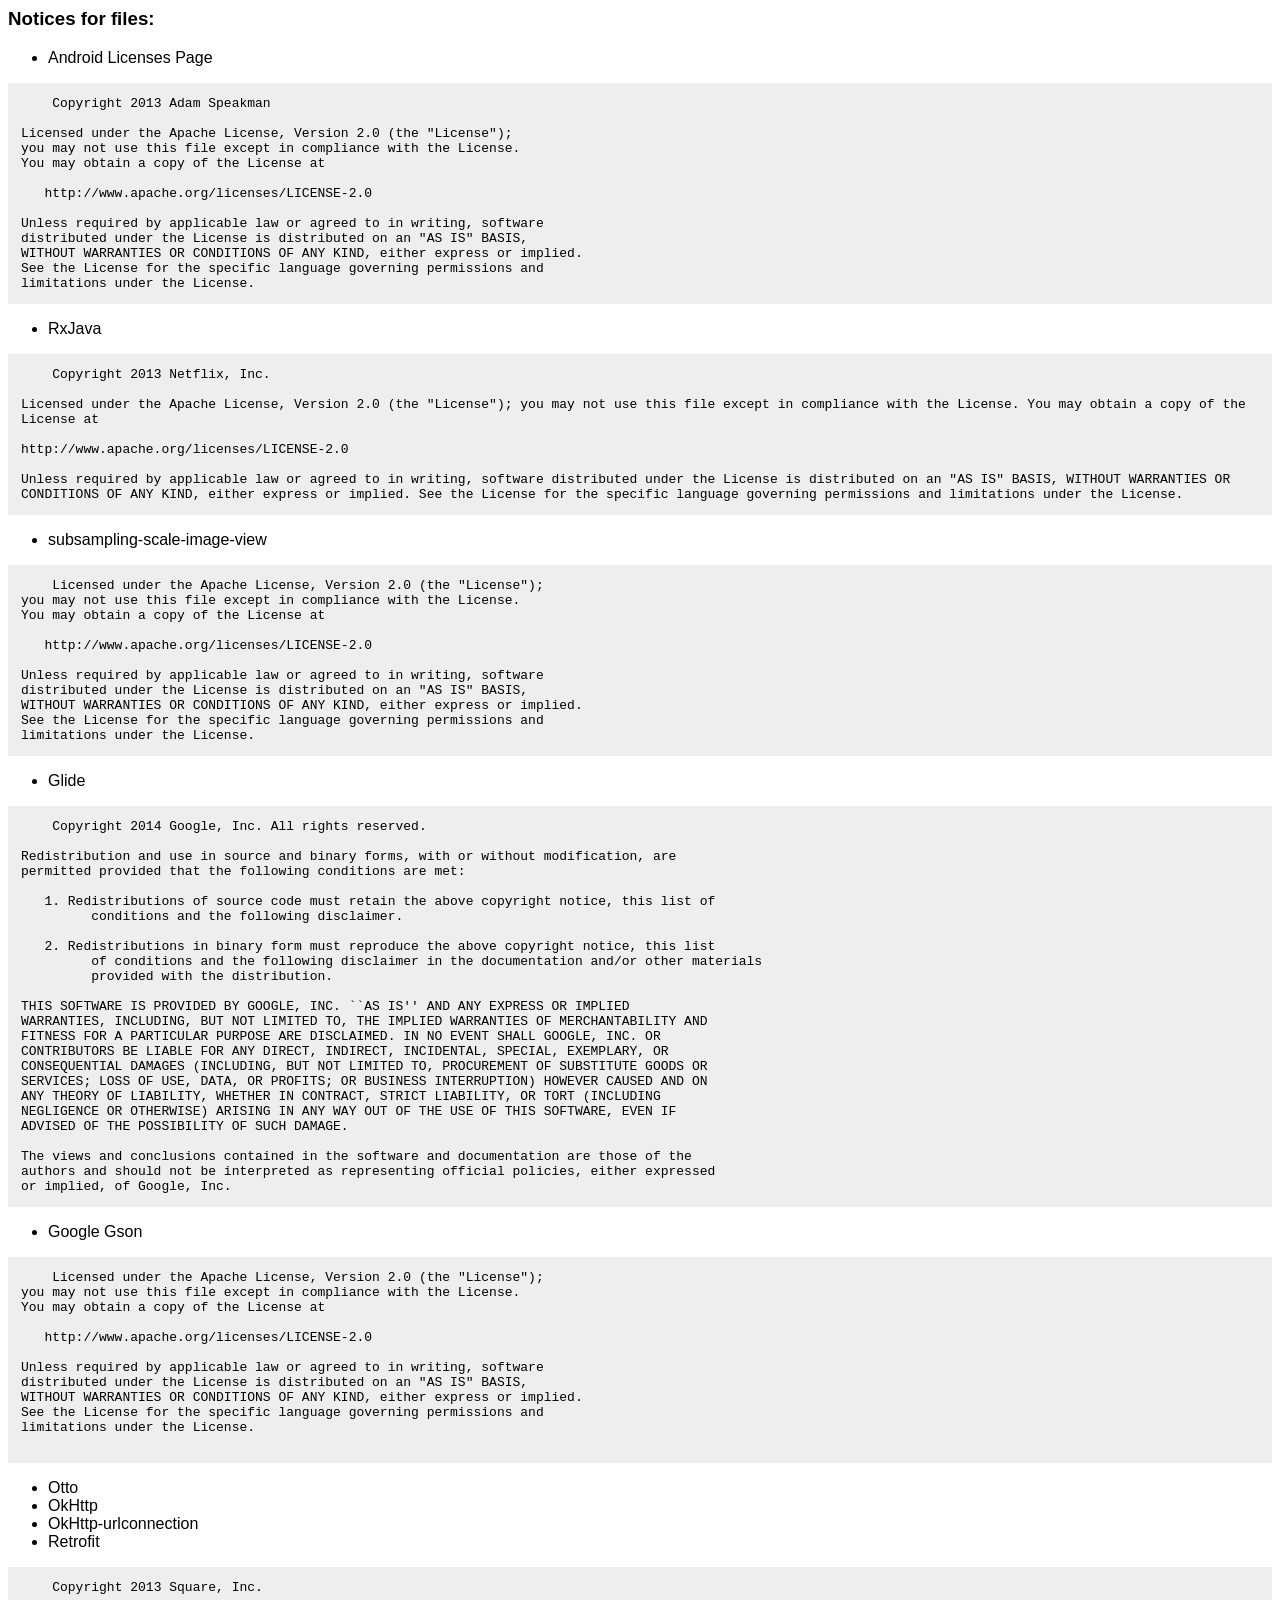
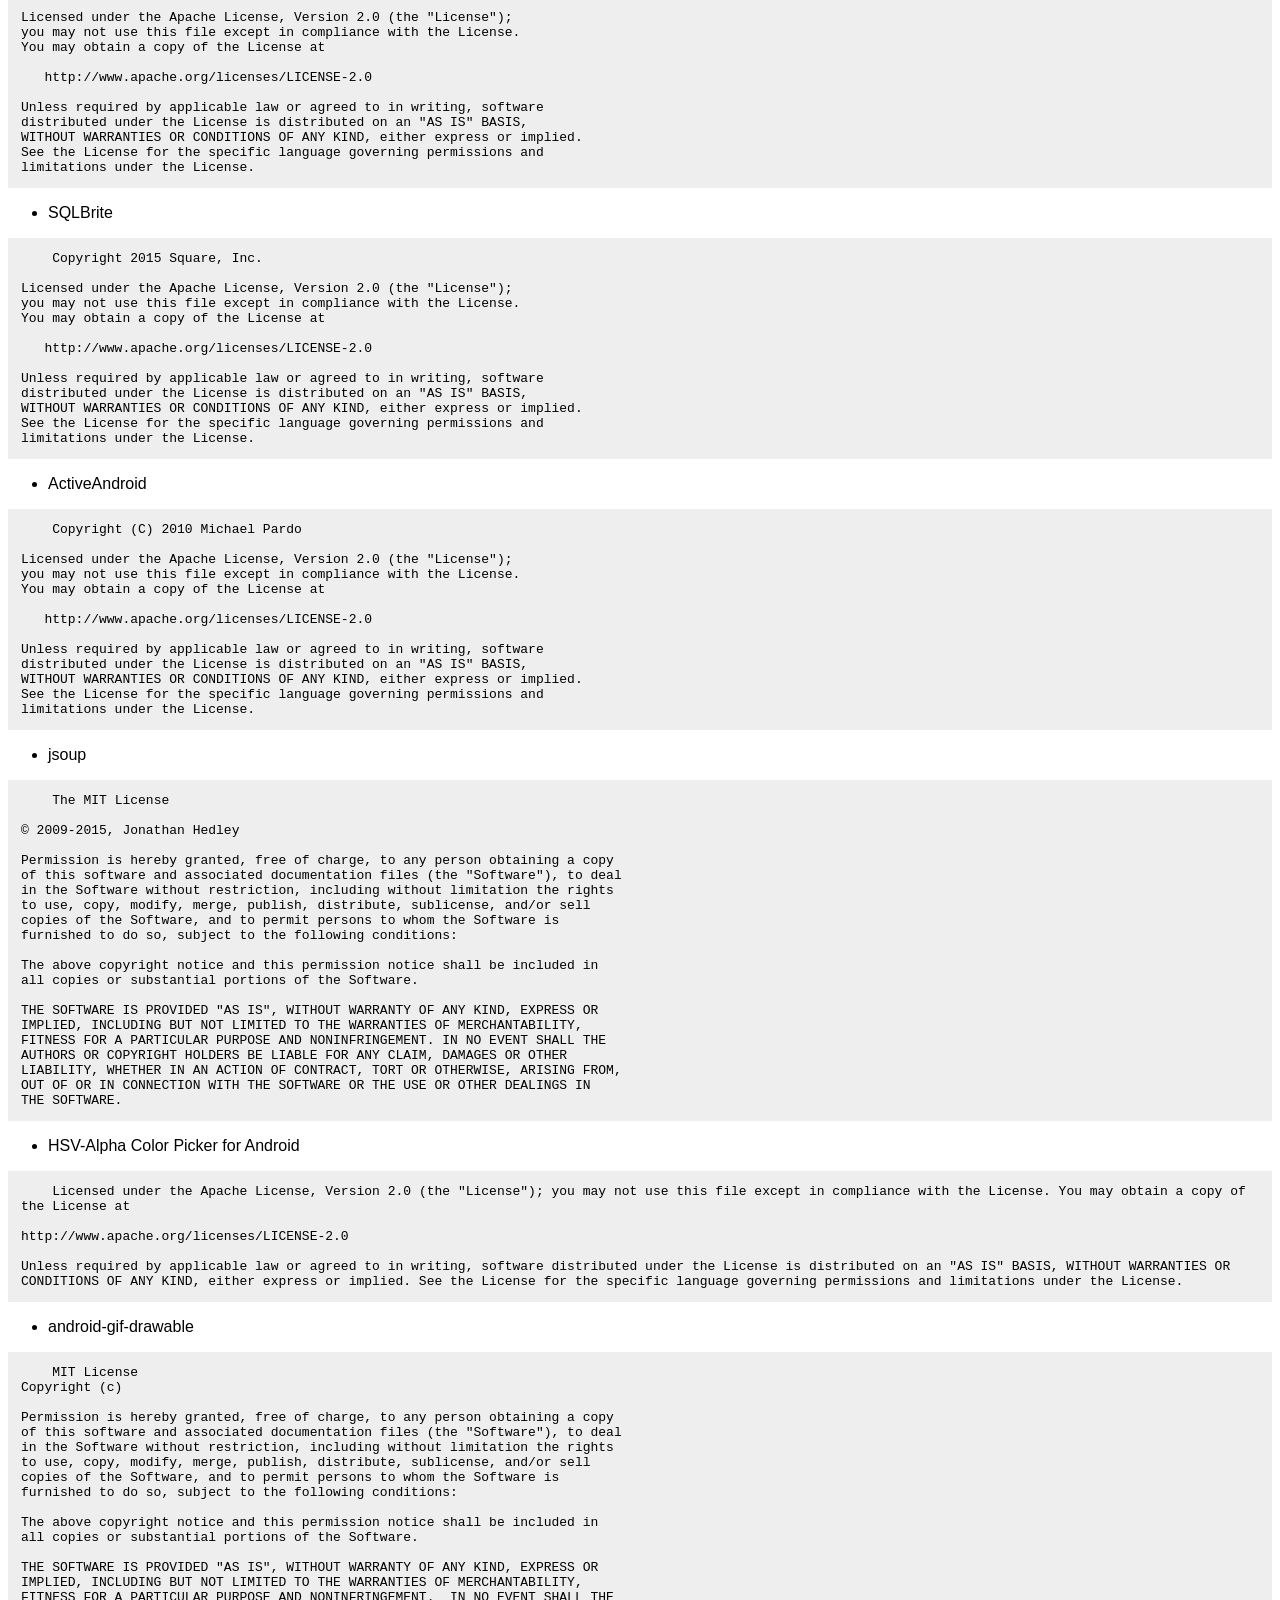
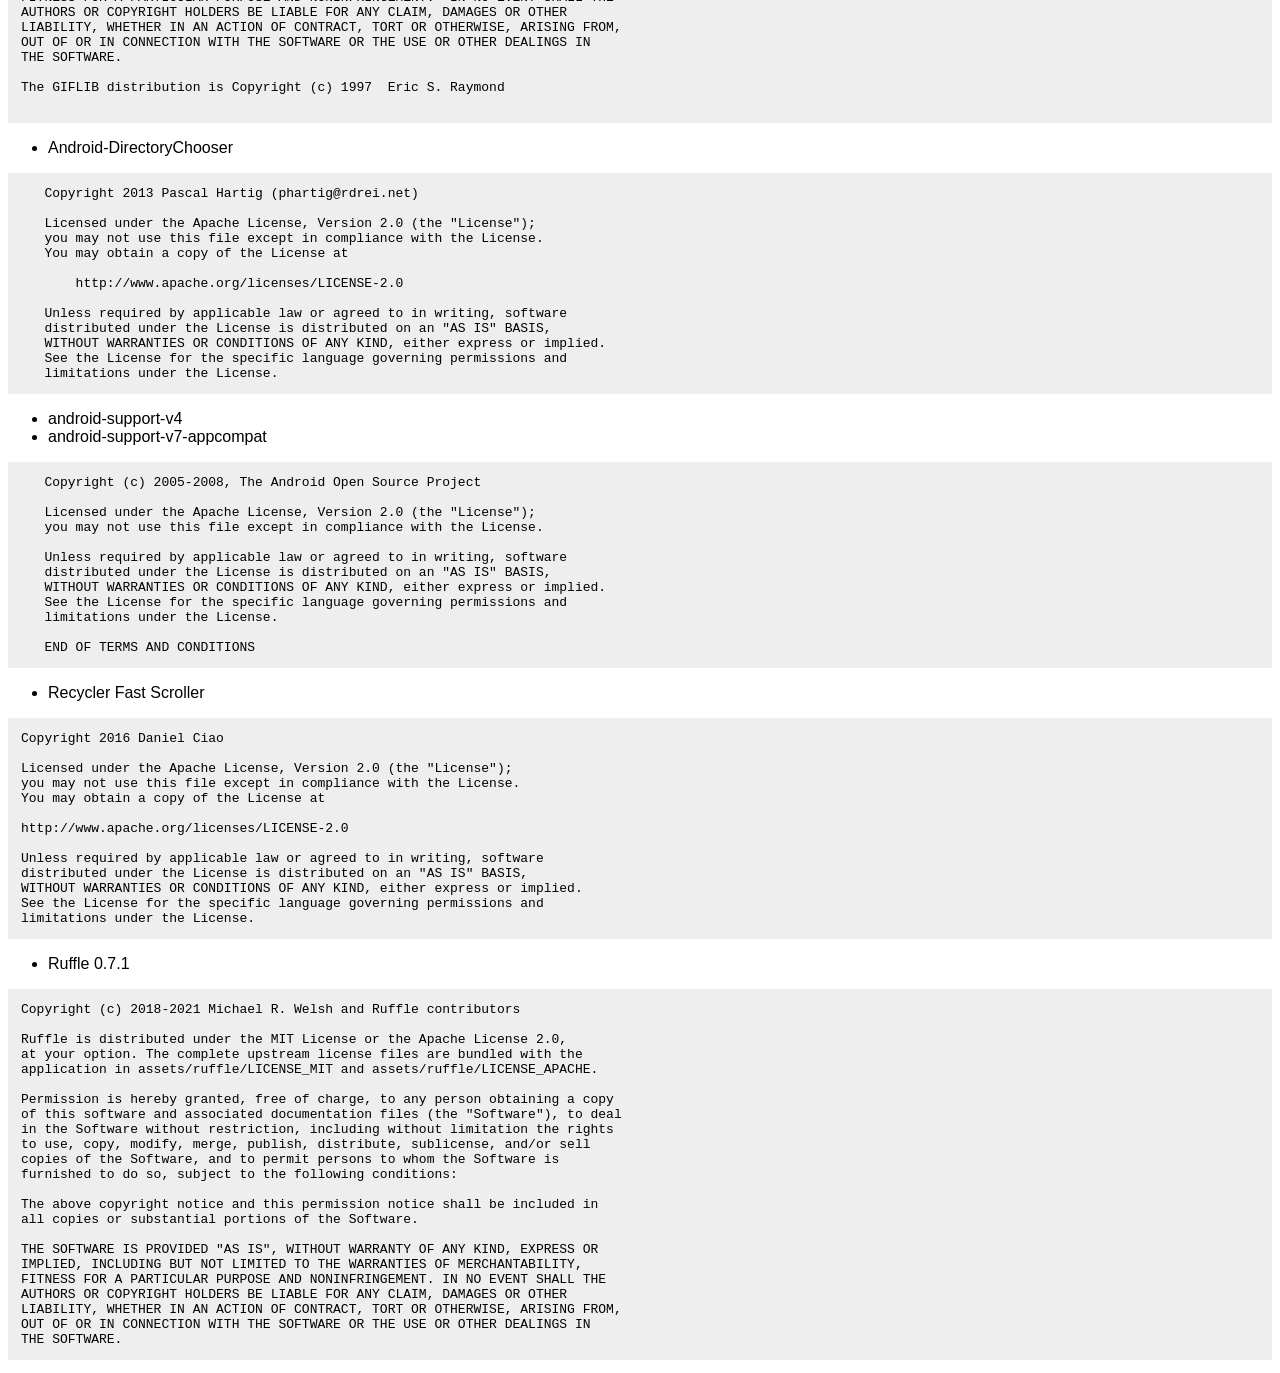
==== mimi-app/src/main/res/raw/licenses.html @ d379d6a5 "feat: add isolated SWF playback with bundled Ruffle - bundle the pinned Ruffle 0.7.1 self-hosted run" ====
<html>
<head>
    <style>
         body { font-family: sans-serif; } pre { background-color: #eeeeee; padding: 1em; white-space: pre-wrap; }

    </style>
</head>
<body>
<h3>Notices for files:</h3>
<ul>
    <li>Android Licenses Page</li>
</ul>
<pre>
    Copyright 2013 Adam Speakman

Licensed under the Apache License, Version 2.0 (the "License");
you may not use this file except in compliance with the License.
You may obtain a copy of the License at

   http://www.apache.org/licenses/LICENSE-2.0

Unless required by applicable law or agreed to in writing, software
distributed under the License is distributed on an "AS IS" BASIS,
WITHOUT WARRANTIES OR CONDITIONS OF ANY KIND, either express or implied.
See the License for the specific language governing permissions and
limitations under the License.
</pre>
<ul>
    <li>RxJava</li>
</ul>
<pre>
    Copyright 2013 Netflix, Inc.

Licensed under the Apache License, Version 2.0 (the "License"); you may not use this file except in compliance with the License. You may obtain a copy of the License at

http://www.apache.org/licenses/LICENSE-2.0

Unless required by applicable law or agreed to in writing, software distributed under the License is distributed on an "AS IS" BASIS, WITHOUT WARRANTIES OR CONDITIONS OF ANY KIND, either express or implied. See the License for the specific language governing permissions and limitations under the License.
</pre>
<ul>
    <li>subsampling-scale-image-view</li>
</ul>
<pre>
    Licensed under the Apache License, Version 2.0 (the "License");
you may not use this file except in compliance with the License.
You may obtain a copy of the License at

   http://www.apache.org/licenses/LICENSE-2.0

Unless required by applicable law or agreed to in writing, software
distributed under the License is distributed on an "AS IS" BASIS,
WITHOUT WARRANTIES OR CONDITIONS OF ANY KIND, either express or implied.
See the License for the specific language governing permissions and
limitations under the License.
</pre>
<ul>
    <li>Glide</li>
</ul>
<pre>
    Copyright 2014 Google, Inc. All rights reserved.

Redistribution and use in source and binary forms, with or without modification, are
permitted provided that the following conditions are met:

   1. Redistributions of source code must retain the above copyright notice, this list of
         conditions and the following disclaimer.

   2. Redistributions in binary form must reproduce the above copyright notice, this list
         of conditions and the following disclaimer in the documentation and/or other materials
         provided with the distribution.

THIS SOFTWARE IS PROVIDED BY GOOGLE, INC. ``AS IS'' AND ANY EXPRESS OR IMPLIED
WARRANTIES, INCLUDING, BUT NOT LIMITED TO, THE IMPLIED WARRANTIES OF MERCHANTABILITY AND
FITNESS FOR A PARTICULAR PURPOSE ARE DISCLAIMED. IN NO EVENT SHALL GOOGLE, INC. OR
CONTRIBUTORS BE LIABLE FOR ANY DIRECT, INDIRECT, INCIDENTAL, SPECIAL, EXEMPLARY, OR
CONSEQUENTIAL DAMAGES (INCLUDING, BUT NOT LIMITED TO, PROCUREMENT OF SUBSTITUTE GOODS OR
SERVICES; LOSS OF USE, DATA, OR PROFITS; OR BUSINESS INTERRUPTION) HOWEVER CAUSED AND ON
ANY THEORY OF LIABILITY, WHETHER IN CONTRACT, STRICT LIABILITY, OR TORT (INCLUDING
NEGLIGENCE OR OTHERWISE) ARISING IN ANY WAY OUT OF THE USE OF THIS SOFTWARE, EVEN IF
ADVISED OF THE POSSIBILITY OF SUCH DAMAGE.

The views and conclusions contained in the software and documentation are those of the
authors and should not be interpreted as representing official policies, either expressed
or implied, of Google, Inc.
</pre>
<ul>
    <li>Google Gson</li>
</ul>
<pre>
    Licensed under the Apache License, Version 2.0 (the "License");
you may not use this file except in compliance with the License.
You may obtain a copy of the License at

   http://www.apache.org/licenses/LICENSE-2.0

Unless required by applicable law or agreed to in writing, software
distributed under the License is distributed on an "AS IS" BASIS,
WITHOUT WARRANTIES OR CONDITIONS OF ANY KIND, either express or implied.
See the License for the specific language governing permissions and
limitations under the License.

</pre>
<ul>
    <li>Otto</li>
    <li>OkHttp</li>
    <li>OkHttp-urlconnection</li>
    <li>Retrofit</li>
</ul>
<pre>
    Copyright 2013 Square, Inc.

Licensed under the Apache License, Version 2.0 (the "License");
you may not use this file except in compliance with the License.
You may obtain a copy of the License at

   http://www.apache.org/licenses/LICENSE-2.0

Unless required by applicable law or agreed to in writing, software
distributed under the License is distributed on an "AS IS" BASIS,
WITHOUT WARRANTIES OR CONDITIONS OF ANY KIND, either express or implied.
See the License for the specific language governing permissions and
limitations under the License.
</pre>
<ul>
    <li>SQLBrite</li>
</ul>
<pre>
    Copyright 2015 Square, Inc.

Licensed under the Apache License, Version 2.0 (the "License");
you may not use this file except in compliance with the License.
You may obtain a copy of the License at

   http://www.apache.org/licenses/LICENSE-2.0

Unless required by applicable law or agreed to in writing, software
distributed under the License is distributed on an "AS IS" BASIS,
WITHOUT WARRANTIES OR CONDITIONS OF ANY KIND, either express or implied.
See the License for the specific language governing permissions and
limitations under the License.
</pre>
<ul>
    <li>ActiveAndroid</li>
</ul>
<pre>
    Copyright (C) 2010 Michael Pardo

Licensed under the Apache License, Version 2.0 (the "License");
you may not use this file except in compliance with the License.
You may obtain a copy of the License at

   http://www.apache.org/licenses/LICENSE-2.0

Unless required by applicable law or agreed to in writing, software
distributed under the License is distributed on an "AS IS" BASIS,
WITHOUT WARRANTIES OR CONDITIONS OF ANY KIND, either express or implied.
See the License for the specific language governing permissions and
limitations under the License.
</pre>
<ul>
    <li>jsoup</li>
</ul>
<pre>
    The MIT License

© 2009-2015, Jonathan Hedley <jonathan@hedley.net>

Permission is hereby granted, free of charge, to any person obtaining a copy
of this software and associated documentation files (the "Software"), to deal
in the Software without restriction, including without limitation the rights
to use, copy, modify, merge, publish, distribute, sublicense, and/or sell
copies of the Software, and to permit persons to whom the Software is
furnished to do so, subject to the following conditions:

The above copyright notice and this permission notice shall be included in
all copies or substantial portions of the Software.

THE SOFTWARE IS PROVIDED "AS IS", WITHOUT WARRANTY OF ANY KIND, EXPRESS OR
IMPLIED, INCLUDING BUT NOT LIMITED TO THE WARRANTIES OF MERCHANTABILITY,
FITNESS FOR A PARTICULAR PURPOSE AND NONINFRINGEMENT. IN NO EVENT SHALL THE
AUTHORS OR COPYRIGHT HOLDERS BE LIABLE FOR ANY CLAIM, DAMAGES OR OTHER
LIABILITY, WHETHER IN AN ACTION OF CONTRACT, TORT OR OTHERWISE, ARISING FROM,
OUT OF OR IN CONNECTION WITH THE SOFTWARE OR THE USE OR OTHER DEALINGS IN
THE SOFTWARE.
</pre>
<ul>
    <li>HSV-Alpha Color Picker for Android</li>
</ul>
<pre>
    Licensed under the Apache License, Version 2.0 (the "License"); you may not use this file except in compliance with the License. You may obtain a copy of the License at

http://www.apache.org/licenses/LICENSE-2.0

Unless required by applicable law or agreed to in writing, software distributed under the License is distributed on an "AS IS" BASIS, WITHOUT WARRANTIES OR CONDITIONS OF ANY KIND, either express or implied. See the License for the specific language governing permissions and limitations under the License.
</pre>
<ul>
    <li>android-gif-drawable</li>
</ul>
<pre>
    MIT License
Copyright (c)

Permission is hereby granted, free of charge, to any person obtaining a copy
of this software and associated documentation files (the "Software"), to deal
in the Software without restriction, including without limitation the rights
to use, copy, modify, merge, publish, distribute, sublicense, and/or sell
copies of the Software, and to permit persons to whom the Software is
furnished to do so, subject to the following conditions:

The above copyright notice and this permission notice shall be included in
all copies or substantial portions of the Software.

THE SOFTWARE IS PROVIDED "AS IS", WITHOUT WARRANTY OF ANY KIND, EXPRESS OR
IMPLIED, INCLUDING BUT NOT LIMITED TO THE WARRANTIES OF MERCHANTABILITY,
FITNESS FOR A PARTICULAR PURPOSE AND NONINFRINGEMENT.  IN NO EVENT SHALL THE
AUTHORS OR COPYRIGHT HOLDERS BE LIABLE FOR ANY CLAIM, DAMAGES OR OTHER
LIABILITY, WHETHER IN AN ACTION OF CONTRACT, TORT OR OTHERWISE, ARISING FROM,
OUT OF OR IN CONNECTION WITH THE SOFTWARE OR THE USE OR OTHER DEALINGS IN
THE SOFTWARE.

The GIFLIB distribution is Copyright (c) 1997  Eric S. Raymond

</pre>
<ul>
    <li>Android-DirectoryChooser</li>
</ul>

<pre>
   Copyright 2013 Pascal Hartig (phartig@rdrei.net)

   Licensed under the Apache License, Version 2.0 (the "License");
   you may not use this file except in compliance with the License.
   You may obtain a copy of the License at

       http://www.apache.org/licenses/LICENSE-2.0

   Unless required by applicable law or agreed to in writing, software
   distributed under the License is distributed on an "AS IS" BASIS,
   WITHOUT WARRANTIES OR CONDITIONS OF ANY KIND, either express or implied.
   See the License for the specific language governing permissions and
   limitations under the License.
</pre>
<ul>
    <li>android-support-v4</li>
    <li>android-support-v7-appcompat</li>
</ul>

<pre>   Copyright (c) 2005-2008, The Android Open Source Project

   Licensed under the Apache License, Version 2.0 (the "License");
   you may not use this file except in compliance with the License.

   Unless required by applicable law or agreed to in writing, software
   distributed under the License is distributed on an "AS IS" BASIS,
   WITHOUT WARRANTIES OR CONDITIONS OF ANY KIND, either express or implied.
   See the License for the specific language governing permissions and
   limitations under the License.

   END OF TERMS AND CONDITIONS</pre>

<ul>
    <li>Recycler Fast Scroller</li>
</ul>
<pre>
Copyright 2016 Daniel Ciao

Licensed under the Apache License, Version 2.0 (the "License");
you may not use this file except in compliance with the License.
You may obtain a copy of the License at

http://www.apache.org/licenses/LICENSE-2.0

Unless required by applicable law or agreed to in writing, software
distributed under the License is distributed on an "AS IS" BASIS,
WITHOUT WARRANTIES OR CONDITIONS OF ANY KIND, either express or implied.
See the License for the specific language governing permissions and
limitations under the License.
</pre>
<ul>
    <li>Ruffle 0.7.1</li>
</ul>
<pre>
Copyright (c) 2018-2021 Michael R. Welsh and Ruffle contributors

Ruffle is distributed under the MIT License or the Apache License 2.0,
at your option. The complete upstream license files are bundled with the
application in assets/ruffle/LICENSE_MIT and assets/ruffle/LICENSE_APACHE.

Permission is hereby granted, free of charge, to any person obtaining a copy
of this software and associated documentation files (the "Software"), to deal
in the Software without restriction, including without limitation the rights
to use, copy, modify, merge, publish, distribute, sublicense, and/or sell
copies of the Software, and to permit persons to whom the Software is
furnished to do so, subject to the following conditions:

The above copyright notice and this permission notice shall be included in
all copies or substantial portions of the Software.

THE SOFTWARE IS PROVIDED "AS IS", WITHOUT WARRANTY OF ANY KIND, EXPRESS OR
IMPLIED, INCLUDING BUT NOT LIMITED TO THE WARRANTIES OF MERCHANTABILITY,
FITNESS FOR A PARTICULAR PURPOSE AND NONINFRINGEMENT. IN NO EVENT SHALL THE
AUTHORS OR COPYRIGHT HOLDERS BE LIABLE FOR ANY CLAIM, DAMAGES OR OTHER
LIABILITY, WHETHER IN AN ACTION OF CONTRACT, TORT OR OTHERWISE, ARISING FROM,
OUT OF OR IN CONNECTION WITH THE SOFTWARE OR THE USE OR OTHER DEALINGS IN
THE SOFTWARE.
</pre>
</body>
</html>
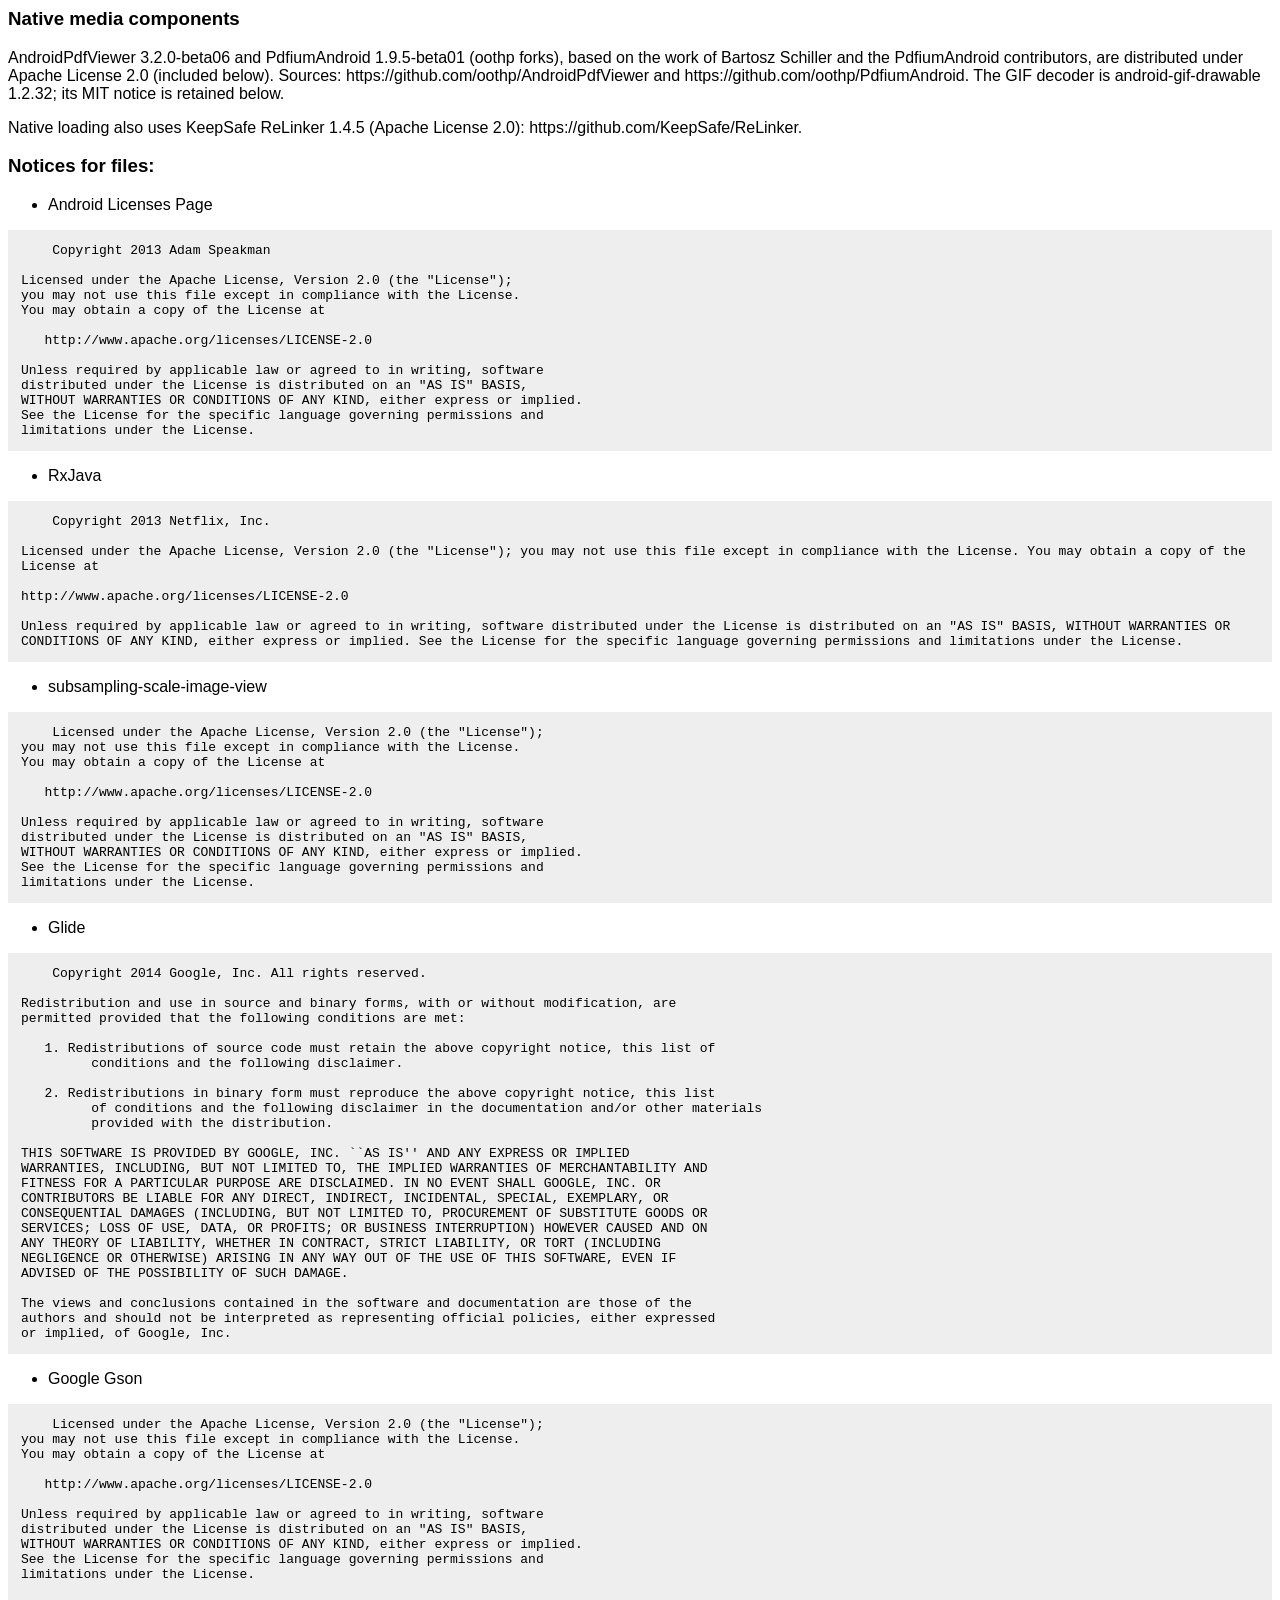
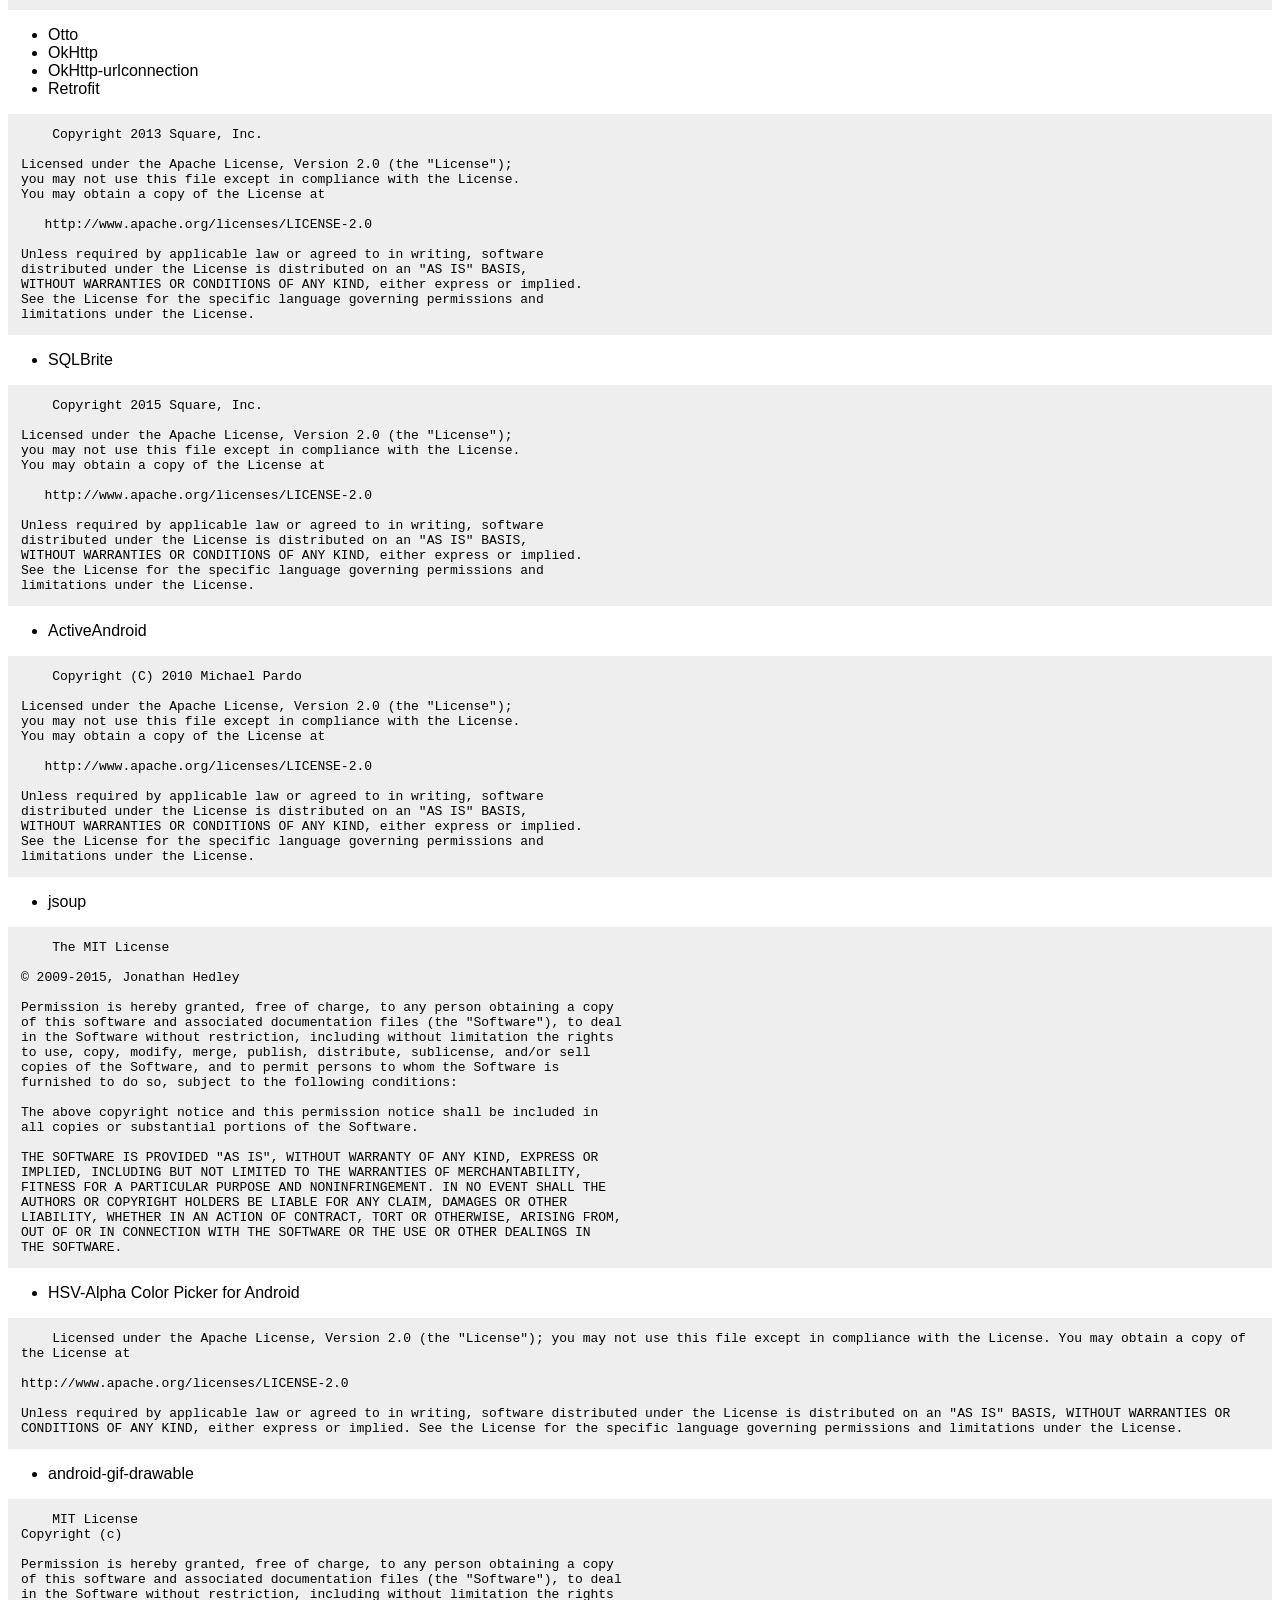
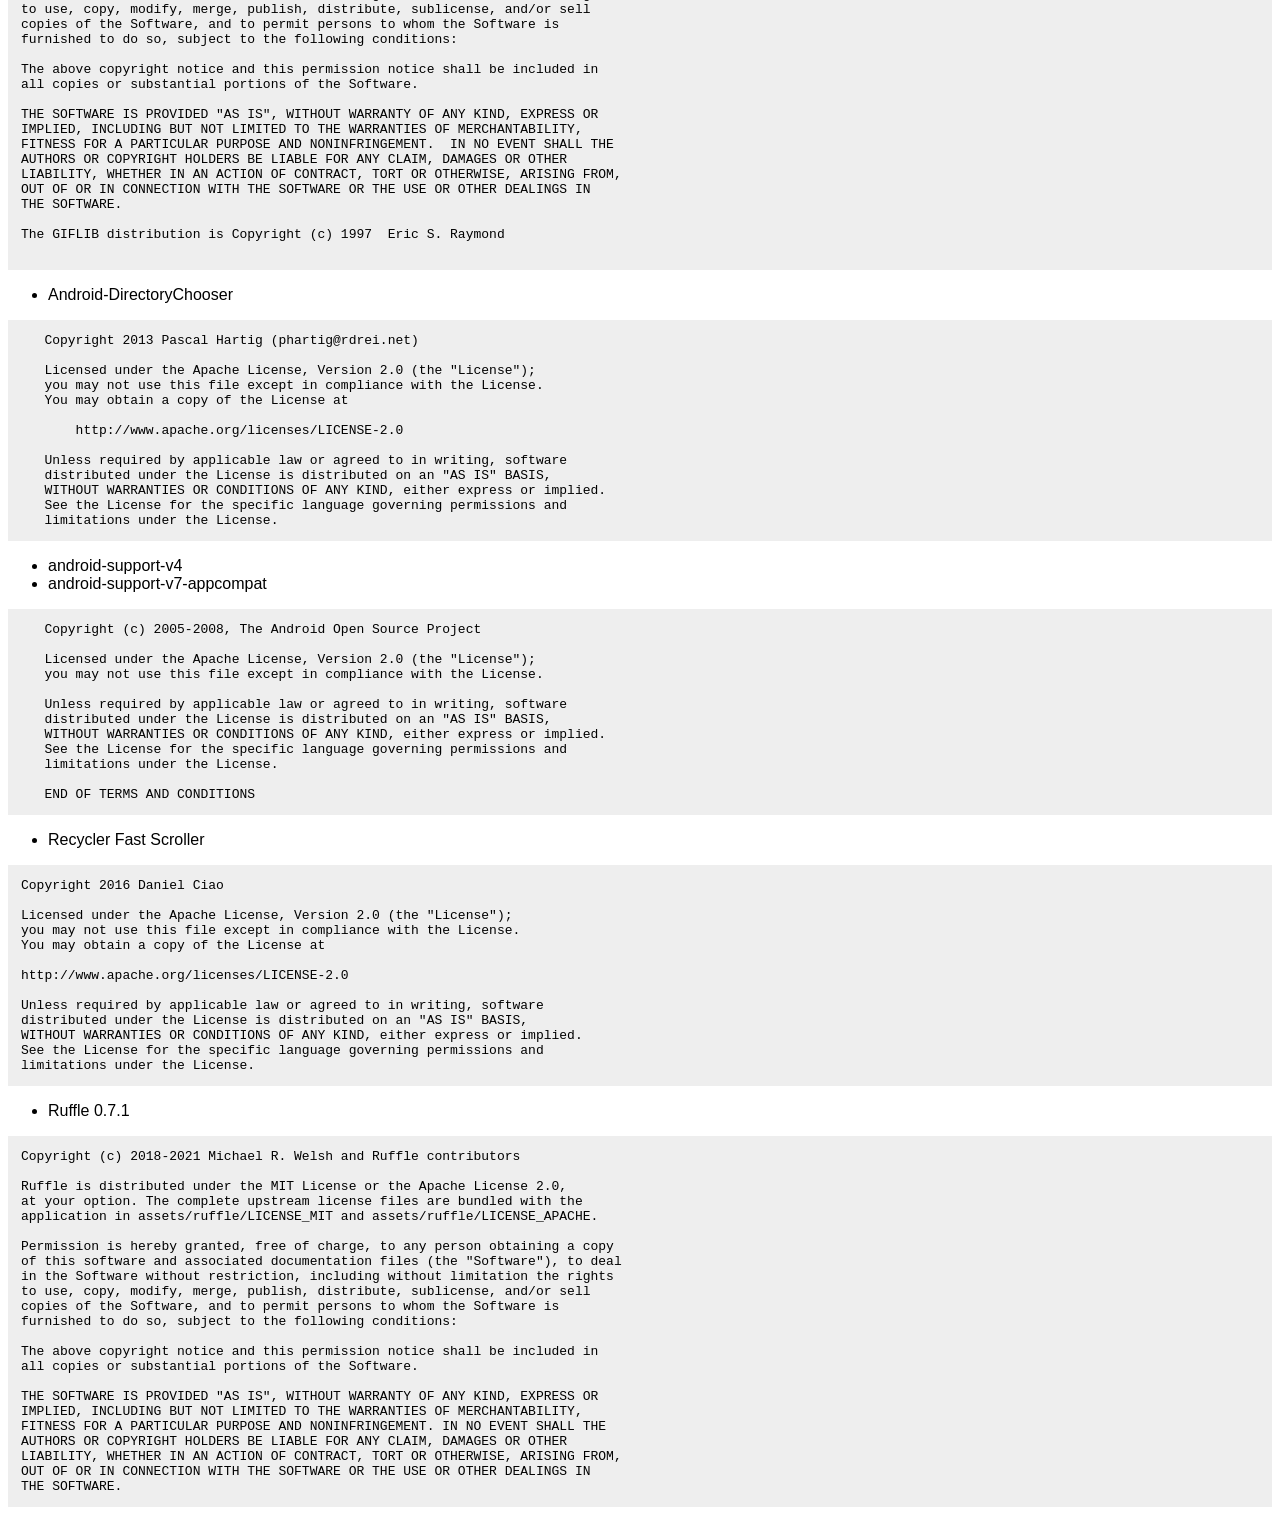
==== commit 7b2f57c3: "fix: modernize PDF/GIF natives and enforce 16 KB media checks Native dependency cleanup: - Replace M" ====
--- a/mimi-app/src/main/res/raw/licenses.html
+++ b/mimi-app/src/main/res/raw/licenses.html
@@ -6,6 +6,14 @@
     </style>
 </head>
 <body>
+<h3>Native media components</h3>
+<p>AndroidPdfViewer 3.2.0-beta06 and PdfiumAndroid 1.9.5-beta01 (oothp forks),
+based on the work of Bartosz Schiller and the PdfiumAndroid contributors, are
+distributed under Apache License 2.0 (included below).
+Sources: https://github.com/oothp/AndroidPdfViewer and https://github.com/oothp/PdfiumAndroid.
+The GIF decoder is android-gif-drawable 1.2.32; its MIT notice is retained below.</p>
+<p>Native loading also uses KeepSafe ReLinker 1.4.5 (Apache License 2.0):
+https://github.com/KeepSafe/ReLinker.</p>
 <h3>Notices for files:</h3>
 <ul>
     <li>Android Licenses Page</li>
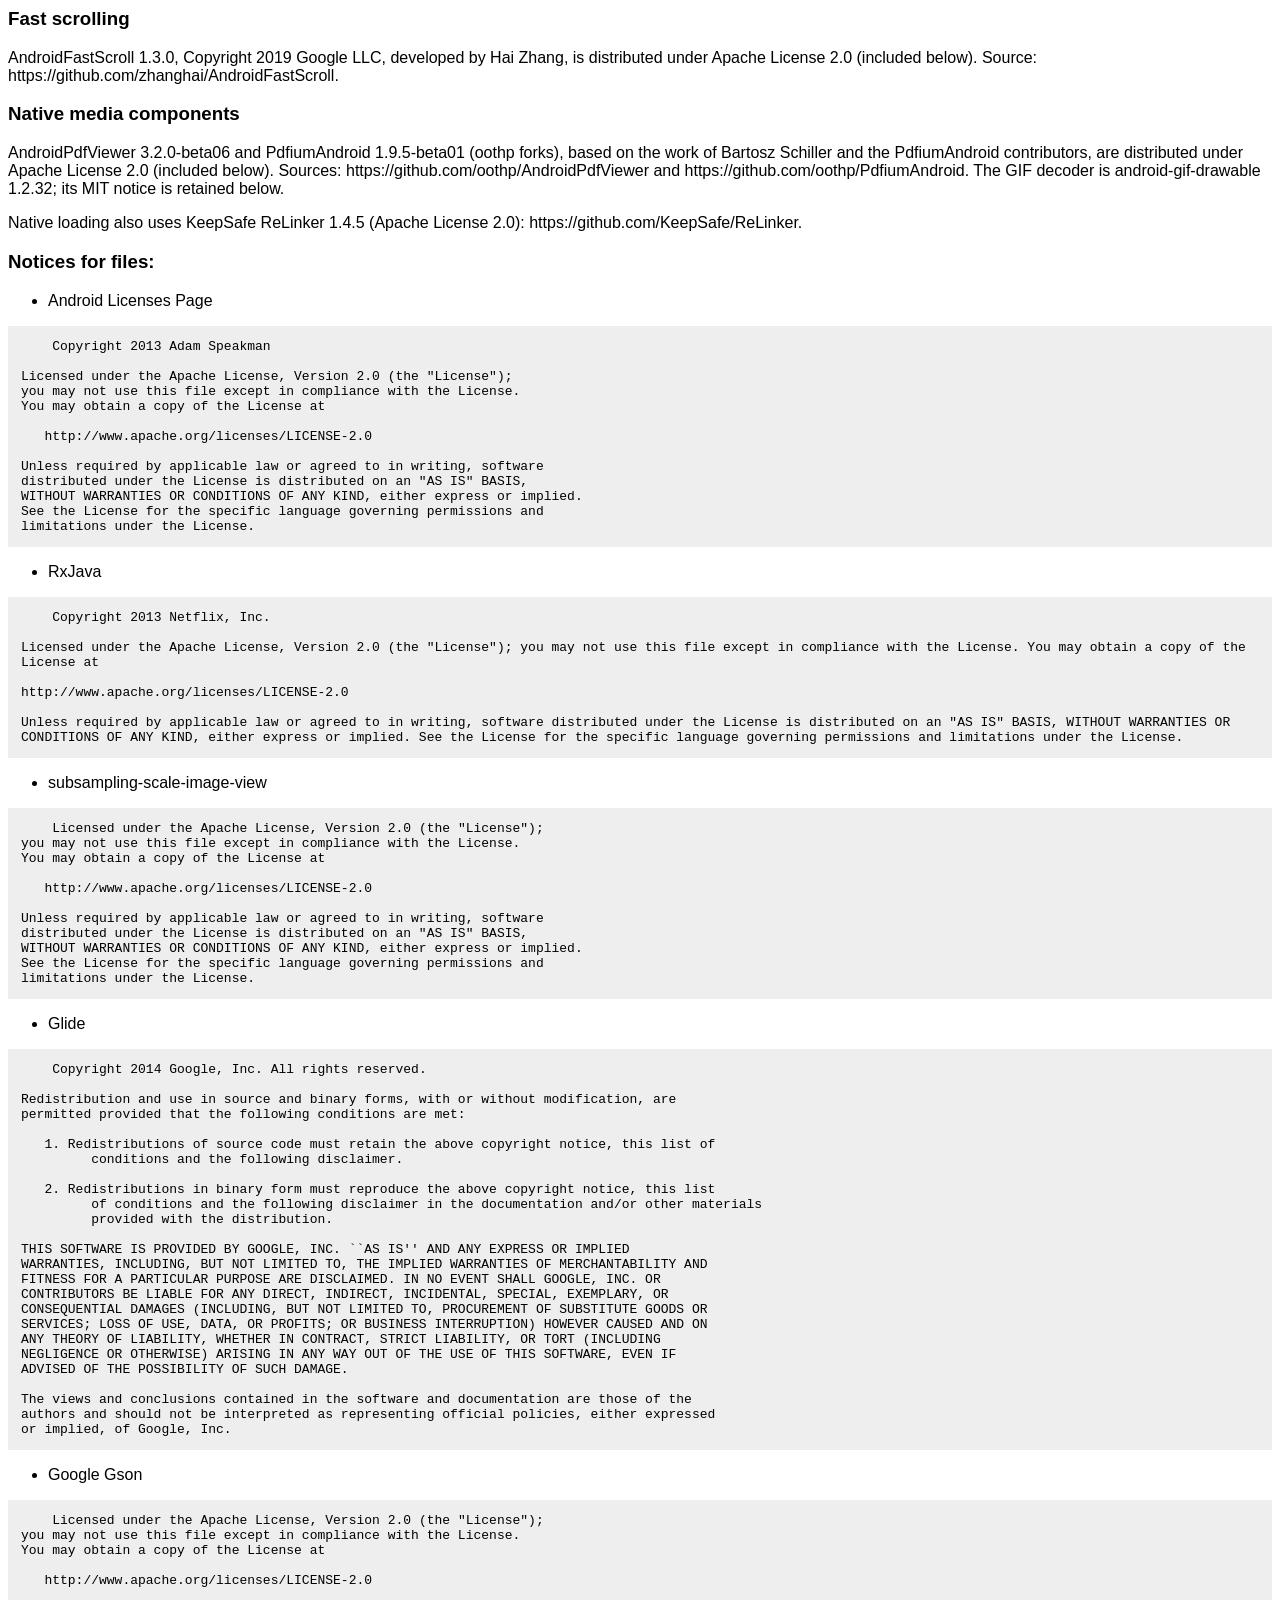
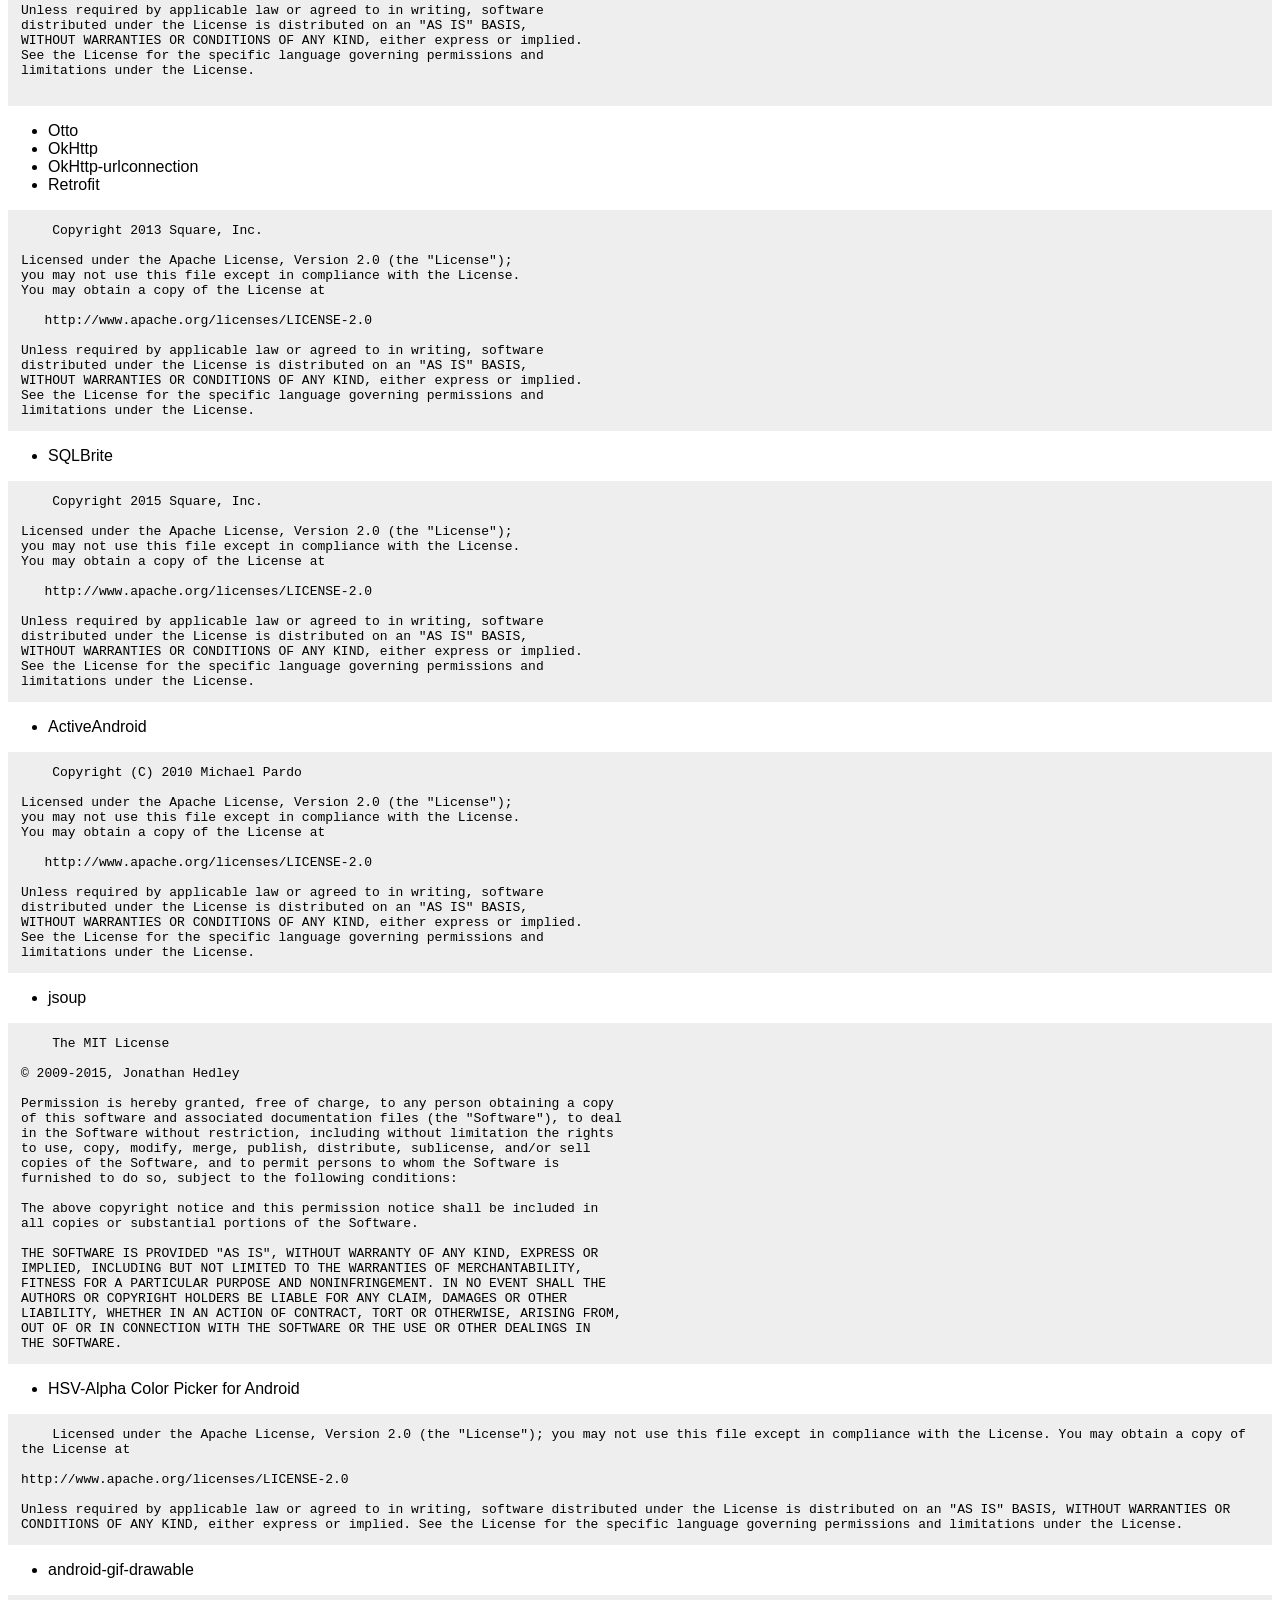
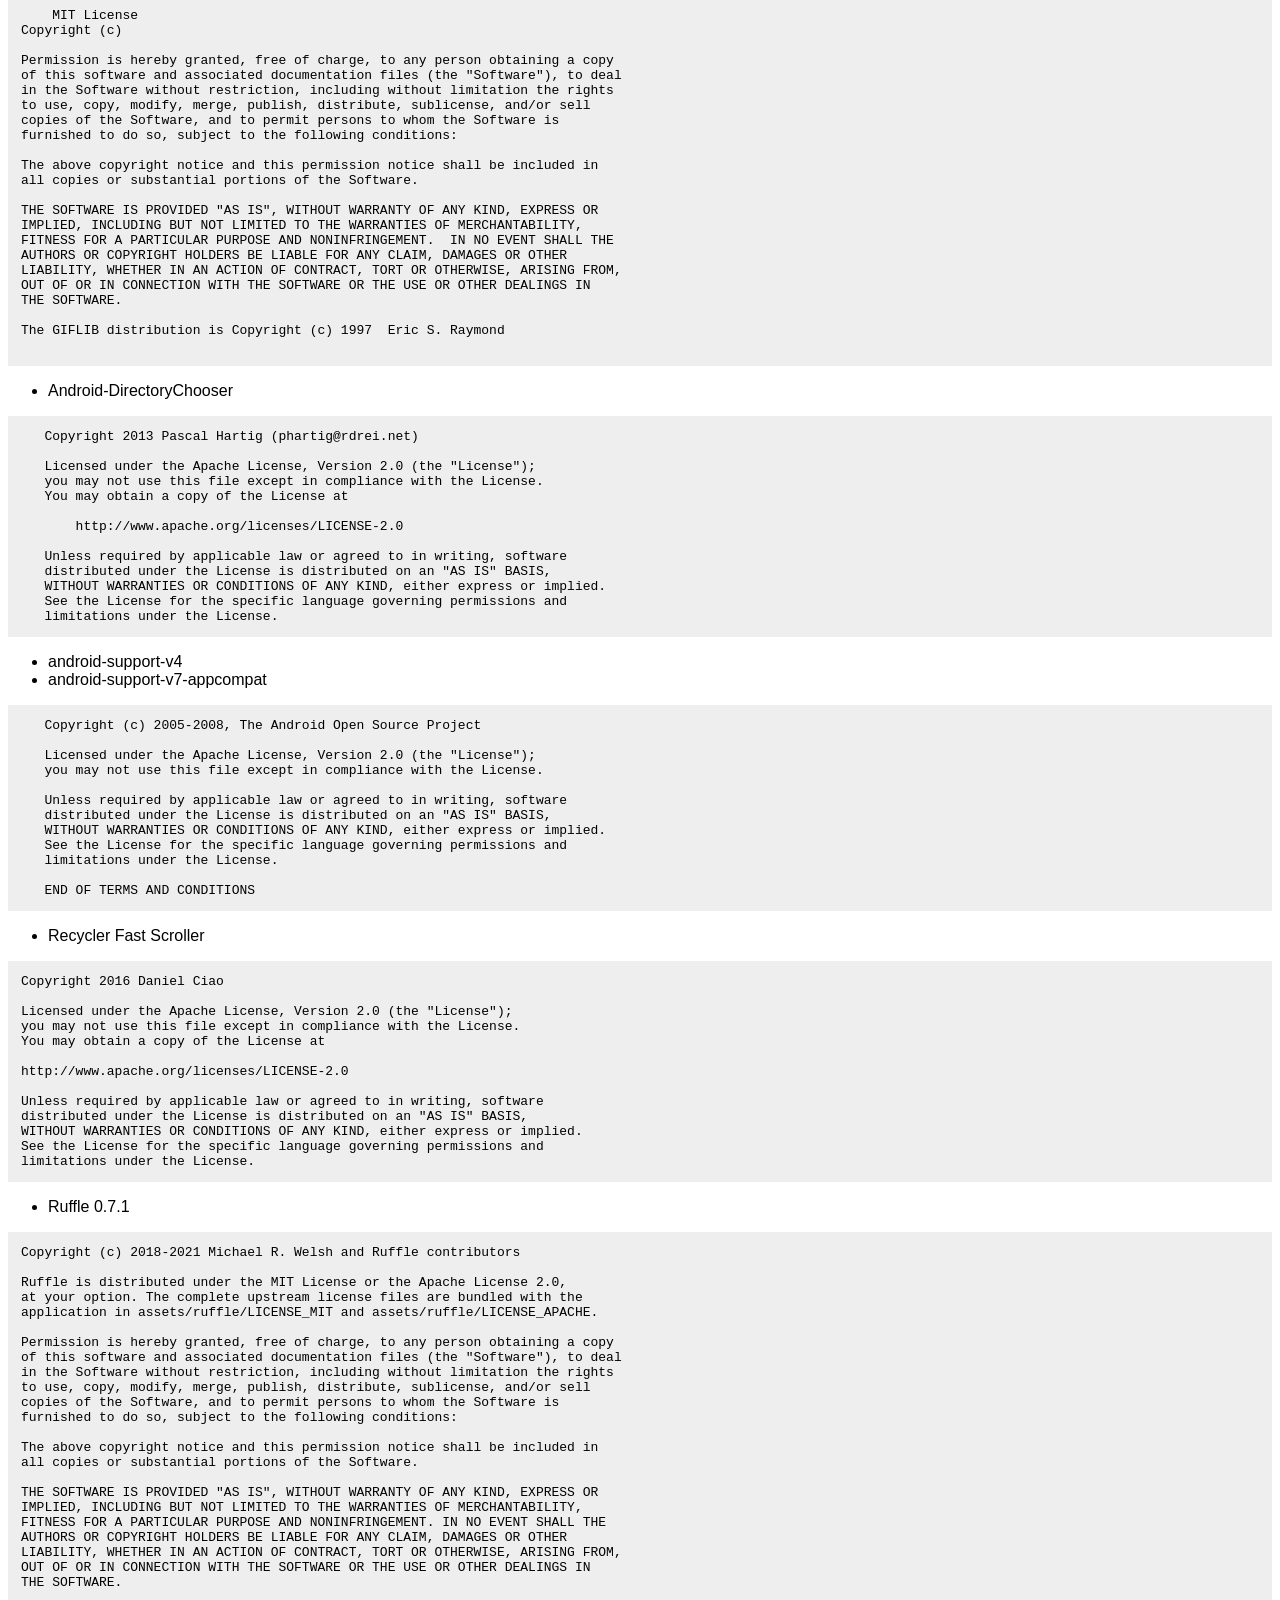
==== commit db43b0ba: "refactor: modernize thread fast-scrolling for variable-height posts Confirm all six jobs of GitHub A" ====
--- a/mimi-app/src/main/res/raw/licenses.html
+++ b/mimi-app/src/main/res/raw/licenses.html
@@ -6,6 +6,10 @@
     </style>
 </head>
 <body>
+<h3>Fast scrolling</h3>
+<p>AndroidFastScroll 1.3.0, Copyright 2019 Google LLC, developed by Hai Zhang,
+is distributed under Apache License 2.0 (included below).
+Source: https://github.com/zhanghai/AndroidFastScroll.</p>
 <h3>Native media components</h3>
 <p>AndroidPdfViewer 3.2.0-beta06 and PdfiumAndroid 1.9.5-beta01 (oothp forks),
 based on the work of Bartosz Schiller and the PdfiumAndroid contributors, are
